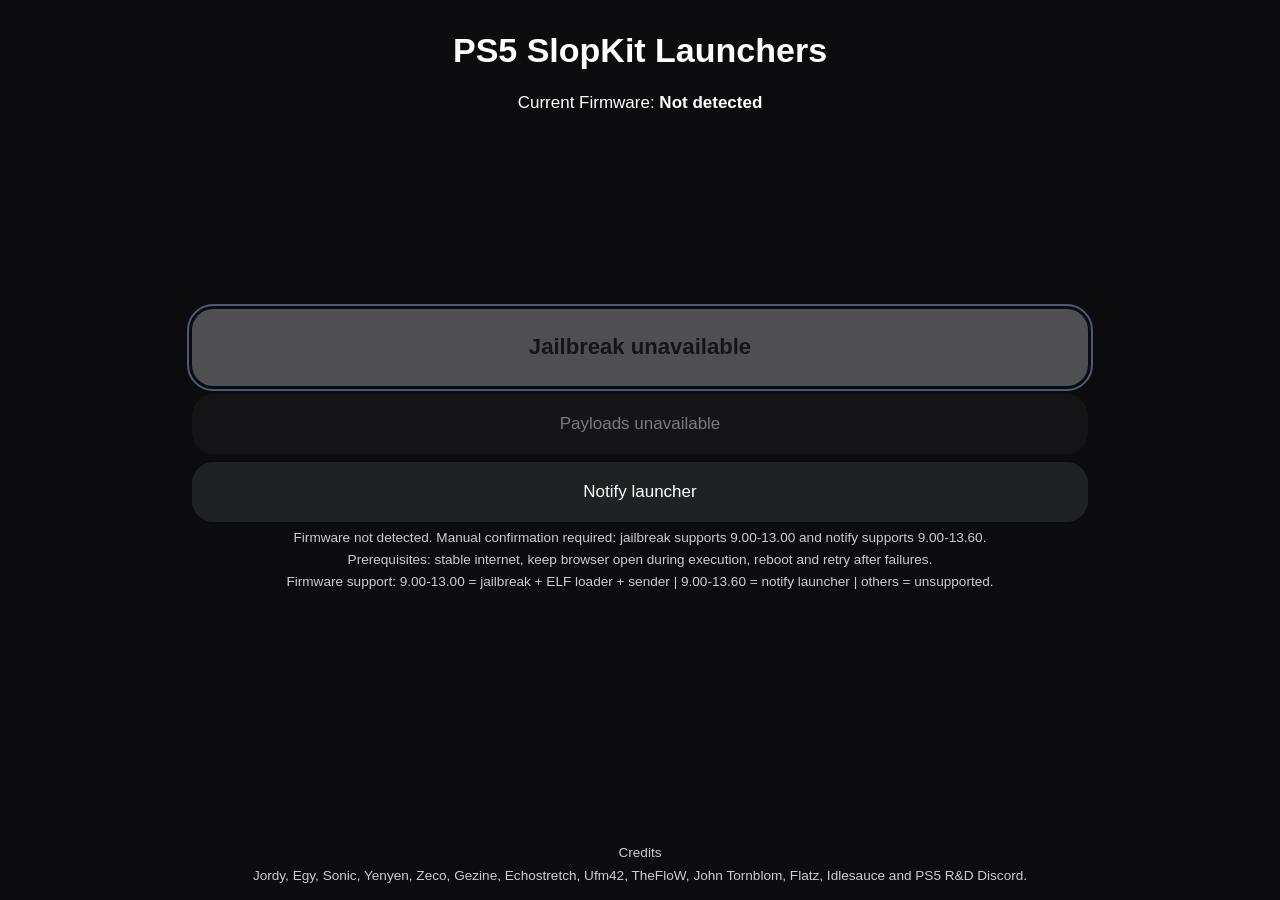
==== index.html @ 1217ed12 "Refine launcher fallback states Co-authored-by: Theo3535 <105073887+Theo3535@users.noreply.github.co" ====
<!DOCTYPE html>
<html lang="en">
<head>
  <meta charset="utf-8">
  <meta name="viewport" content="width=device-width, initial-scale=1">
  <title>PS5 SlopKit Launchers</title>
  <link rel="stylesheet" href="main.css?v=final">
</head>
<body>
  <div class="p-2">
    <h1 class="text-center">PS5 SlopKit Launchers</h1>
    <p class="text-center" id="top-bar-text">
      Current Firmware: <span class="fw-bold" id="current-fw">Unknown</span>
      <span class="firmware-stage-note" id="fw-stage-note" hidden></span>
    </p>
  </div>

  <div id="main-content">
    <div id="pre-jb-view" class="selected">
      <a tabindex="0" class="btn fw-bold" id="run-jb"
         href="slopkit/poops.html?go=1&amp;auto=1&amp;production=1&amp;trigger=netcontrol&amp;attempts=8&amp;only=ps0_preflight,ps1_prepare,ps3_stage0,ps4_validate,ps5_stage1,ps6_stage2,ps8_stage3,ps9_stage4,ps10_stage5&amp;log=debug&amp;payload=1&amp;v=final">Jailbreak</a>
      <a tabindex="0" class="btn btn-secondary" id="run-sender"
         href="slopkit/poops.html?go=1&amp;auto=1&amp;production=1&amp;trigger=netcontrol&amp;attempts=8&amp;only=ps0_preflight,ps1_prepare,ps3_stage0,ps4_validate,ps5_stage1,ps6_stage2,ps8_stage3,ps9_stage4,ps10_stage5&amp;log=debug&amp;payload=1&amp;reuse=1&amp;v=final">Payloads (sender)</a>
      <a tabindex="0" class="btn btn-secondary" id="run-notify"
         href="notify-launcher.html">Notify launcher</a>
      <p class="text-secondary" id="fw-compat-note" hidden aria-live="polite"></p>
      <p class="text-secondary" id="fw-prereq-note" hidden aria-live="polite"></p>
      <p class="text-secondary" id="fw-support-matrix">
        Firmware support: 9.00-13.00 = jailbreak + ELF loader + sender | 9.00-13.60 = notify launcher | others = unsupported.
      </p>
    </div>
  </div>

  <div class="position-relative text-center p-2 mb-2">
    <p class="text-secondary">Credits</p>
    <p class="text-secondary mt-2">Jordy, Egy, Sonic, Yenyen, Zeco, Gezine, Echostretch, Ufm42, TheFloW, John Tornblom, Flatz, Idlesauce and PS5 R&amp;D Discord.</p>
  </div>

  <script>
const ROUTE = {
    stage5: "slopkit/poops.html?go=1&auto=1&production=1&trigger=netcontrol&attempts=8&only=ps0_preflight,ps1_prepare,ps3_stage0,ps4_validate,ps5_stage1,ps6_stage2,ps8_stage3,ps9_stage4,ps10_stage5&log=debug&payload=1&v=final",
    stage5Reuse: "slopkit/poops.html?go=1&auto=1&production=1&trigger=netcontrol&attempts=8&only=ps0_preflight,ps1_prepare,ps3_stage0,ps4_validate,ps5_stage1,ps6_stage2,ps8_stage3,ps9_stage4,ps10_stage5&log=debug&payload=1&reuse=1&v=final",
    notifyLauncher: "notify-launcher.html"
};

function normalizeRoute(route) {
    const url = new URL(route, window.location.href);
    return `${url.pathname}${url.search}`;
}

function isCanonicalRoute(route, expected) {
    return normalizeRoute(route) === normalizeRoute(expected);
}

function disableAction(link, label, title) {
    if (!link) return;
    link.textContent = label;
    link.title = title || "";
    link.removeAttribute("href");
    link.setAttribute("aria-disabled", "true");
    link.setAttribute("aria-describedby", "fw-compat-note");
    link.setAttribute("tabindex", "-1");
}

function bindCanonicalRoute(link, expectedRoute, shouldBlock) {
    if (!link) return;
    const handleActivation = function (event) {
        if (event.type === "keydown" && event.key !== "Enter" && event.key !== " ") {
            return;
        }
        if (typeof shouldBlock === "function" && shouldBlock()) {
            event.preventDefault();
            return;
        }
        const currentHref = link.getAttribute("href") || "";
        if (!isCanonicalRoute(currentHref, expectedRoute)) {
            event.preventDefault();
            throw new Error(`Blocked non-canonical route for ${link.id || "action"}.`);
        }
        link.href = expectedRoute;
    };
    link.addEventListener("click", handleActivation);
    link.addEventListener("keydown", handleActivation);
}

function setActionState(link, config) {
    if (!link) return;
    link.textContent = config.label;
    link.title = config.title || "";
    if (config.disabled) {
        disableAction(link, config.label, config.title);
        return;
    }
    link.href = config.href;
    link.removeAttribute("aria-disabled");
    link.removeAttribute("aria-describedby");
    link.setAttribute("tabindex", "0");
}

function firmwareStateFromVersion(firmware) {
    const parsed = Number.parseFloat(firmware);
    if (!Number.isFinite(parsed)) return "unknown";
    if (parsed < 9.0 || parsed > 13.6) return "unsupported";
    return parsed <= 13.0 ? "full" : "notify";
}

function runCompatibilitySelfChecks() {
    const stateChecks = [
        ["9.00", "full"],
        ["12.00", "full"],
        ["13.00", "full"],
        ["13.40", "notify"],
        ["8.99", "unsupported"],
        ["", "unknown"]
    ];
    for (const [firmware, expected] of stateChecks) {
        if (firmwareStateFromVersion(firmware) !== expected) {
            throw new Error(`Firmware state self-check failed for ${firmware || "empty"}`);
        }
    }
    if (!isCanonicalRoute(ROUTE.stage5Reuse, ROUTE.stage5Reuse)
        || !isCanonicalRoute(ROUTE.stage5, ROUTE.stage5)
        || !isCanonicalRoute(ROUTE.notifyLauncher, ROUTE.notifyLauncher)) {
        throw new Error("Route canonical self-check failed");
    }
}

try {
    runCompatibilitySelfChecks();
    var firmwareMatch = /PlayStation 5\/(\d+\.\d+)/.exec(navigator.userAgent);
    var firmware = firmwareMatch ? firmwareMatch[1] : "";
    var runJb = document.getElementById("run-jb");
    var runSender = document.getElementById("run-sender");
    var runNotify = document.getElementById("run-notify");
    var firmwareNote = document.getElementById("fw-compat-note");
    var firmwareStageNote = document.getElementById("fw-stage-note");
    var prereqNote = document.getElementById("fw-prereq-note");
    var firmwareState = firmwareStateFromVersion(firmware);

    document.getElementById("current-fw").textContent = firmware || "Not detected";

    if (firmwareNote) {
        firmwareNote.hidden = true;
        firmwareNote.textContent = "";
    }
    if (firmwareStageNote) {
        firmwareStageNote.hidden = true;
        firmwareStageNote.textContent = "";
    }
    if (prereqNote) {
        prereqNote.hidden = false;
        prereqNote.textContent = "Prerequisites: stable internet, keep browser open during execution, reboot and retry after failures.";
    }

    setActionState(runNotify, { href: ROUTE.notifyLauncher, label: "Notify launcher" });

    if (firmwareState === "full") {
        setActionState(runJb, { href: ROUTE.stage5, label: "Jailbreak" });
        setActionState(runSender, { href: ROUTE.stage5Reuse, label: "Payloads (sender)" });
    } else {
        setActionState(runJb, {
            disabled: true,
            label: "Jailbreak unavailable",
            title: "This firmware is outside the supported jailbreak range (9.00-13.00)."
        });
        setActionState(runSender, {
            disabled: true,
            label: "Payloads unavailable",
            title: "This firmware is outside the supported jailbreak range (9.00-13.00)."
        });
        if (firmwareNote) {
            firmwareNote.hidden = false;
            firmwareNote.textContent = firmwareState === "notify"
                ? "This firmware is supported by the notify launcher only. Use the Notify launcher button."
                : firmwareState === "unknown"
                    ? "Firmware not detected. Manual confirmation required: jailbreak supports 9.00-13.00 and notify supports 9.00-13.60."
                    : "Unsupported firmware detected. Supported ranges: jailbreak 9.00-13.00, notify 9.00-13.60.";
        }
    }

    bindCanonicalRoute(runJb, ROUTE.stage5, function () {
        return runJb.getAttribute("aria-disabled") === "true";
    });
    bindCanonicalRoute(runSender, ROUTE.stage5Reuse, function () {
        return runSender.getAttribute("aria-disabled") === "true" || firmwareState !== "full";
    });
    bindCanonicalRoute(runNotify, ROUTE.notifyLauncher);
} catch (e) {
    console.error("Firmware compatibility error:", e);
    disableAction(document.getElementById("run-jb"), "Jailbreak unavailable", "Compatibility checks failed.");
    disableAction(document.getElementById("run-sender"), "Payloads unavailable", "Compatibility checks failed.");
    disableAction(document.getElementById("run-notify"), "Notify launcher unavailable", "Compatibility checks failed.");
    var failNote = document.getElementById("fw-compat-note");
    if (failNote) {
        failNote.hidden = false;
        failNote.textContent = "Compatibility checks failed. Refresh the page before launching any flow.";
    }
}

try { document.getElementById("run-jb").focus(); } catch (e) { }
</script>
</body>
</html>
---- main.css ----
:root {
  --text-color-primary: #fff;
  --text-color-secondary: #ccc;
  --text-color-tertiary: #999;
  --background-color-primary: #0c0c0f;
  --surface-color-primary: #202125;
  --surface-color-secondary: #15161a;
  --surface-color-hover: #a2a2a6;
  --text-color-primary-hover: #202020;
  --text-color-secondary-hover: #444;
  font-size: 17px;
}

body {
  user-select: none;
  -webkit-user-select: none;
  background-color: var(--background-color-primary);
  color: var(--text-color-primary);
  font-family: Arial, sans-serif;
  display: grid;
  grid-template-rows: auto 1fr auto;
  height: 100vh;
  padding: 0;
  margin: 0;
  overflow-x: hidden;
  overflow-y: auto;
  box-sizing: border-box;
}

a { color: var(--text-color-secondary); }
a:active { border: none; }
a:focus-visible {
  outline: .15rem solid #8fbcff;
  outline-offset: .2rem;
}

.btn {
  padding: 1rem 2rem;
  text-align: center;
  text-decoration: none;
  display: inline-block;
  margin: .2rem;
  cursor: pointer;
  line-height: 2.5rem;
  min-width: 5rem;
  border-radius: 1.25rem;
  width: 50%;
  background-color: var(--surface-color-primary);
  border: none;
  color: var(--text-color-primary);
  font-size: 1.3rem;
  transition: background-color .25s ease;
  box-sizing: border-box;
}

.btn:hover, .btn:focus {
  background-color: var(--surface-color-hover);
  color: var(--text-color-primary-hover);
}

.btn-secondary { padding: .5rem 2rem; font-size: 1rem; }
.btn[aria-disabled="true"] {
  opacity: .45;
  pointer-events: none;
  cursor: not-allowed;
}

#main-content { position: relative; box-sizing: border-box; }
#main-content > div {
  position: absolute;
  top: 0;
  left: 0;
  width: 100%;
  height: 100%;
  opacity: 0;
  pointer-events: none;
  transition: opacity .3s ease-in-out;
  box-sizing: border-box;
  display: flex;
}

#pre-jb-view {
  display: block !important;
  padding-top: 18vh;
  text-align: center;
}

#pre-jb-view .btn {
  display: block;
  width: 70%;
  max-width: none;
  margin: .5rem auto;
}
#fw-compat-note {
  max-width: 70%;
  margin: .4rem auto 0;
  white-space: normal;
  overflow: visible;
}
#fw-prereq-note,
#fw-support-matrix {
  max-width: 70%;
  margin: .4rem auto 0;
  white-space: normal;
  overflow: visible;
}
.firmware-stage-note {
  color: #ebcb8b;
}

.selected { opacity: 1 !important; pointer-events: auto !important; }
.position-relative { position: relative; }
.text-center { text-align: center; }
.fw-bold { font-weight: 800; }
.text-secondary {
  color: var(--text-color-secondary);
  margin: 0;
  padding: 0;
  font-size: .8rem;
}
.p-2 { padding: .5rem !important; }
.mt-2 { margin-top: .5rem !important; }
.mb-2 { margin-bottom: .5rem !important; }
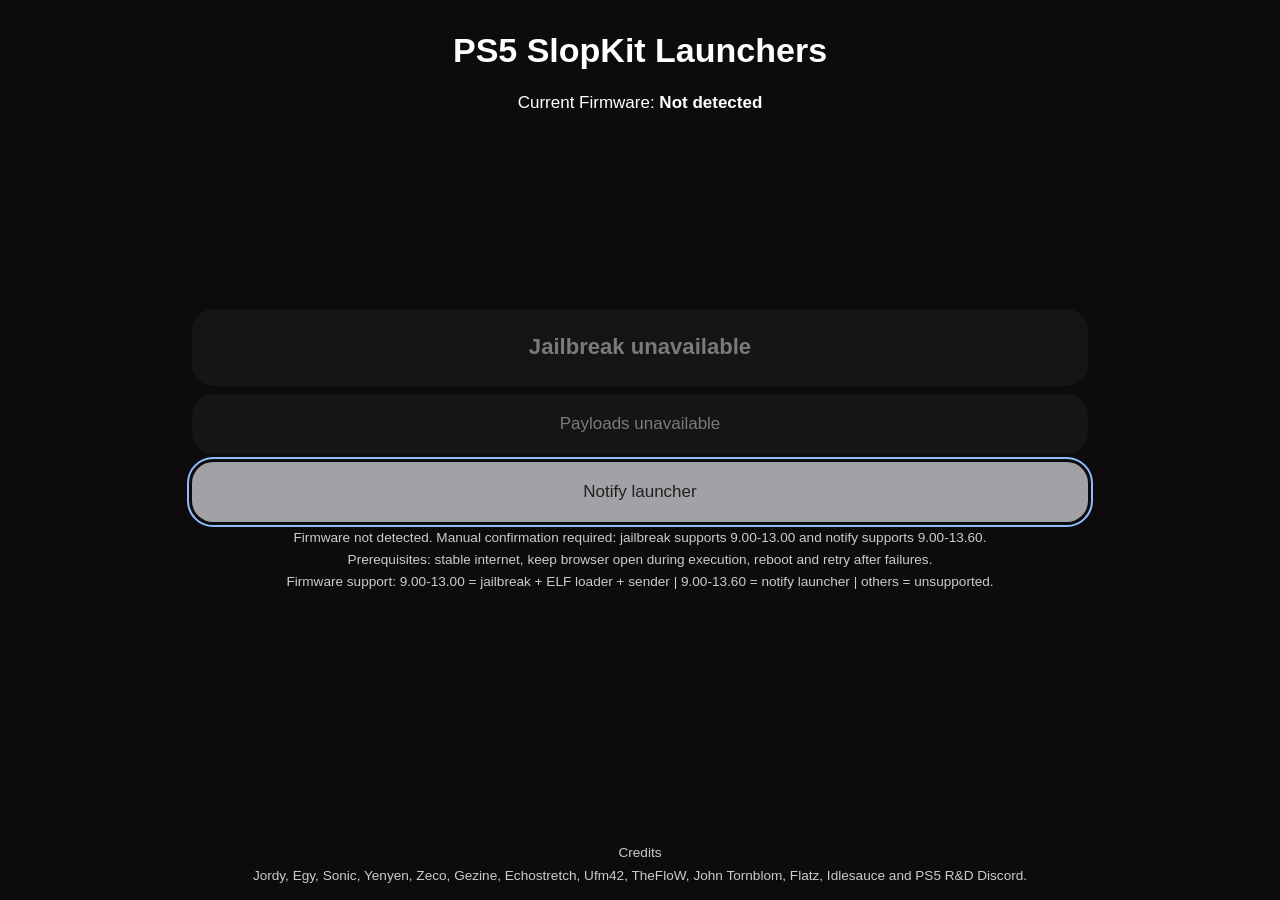
==== commit b6c297d2: "Stabilize launcher activation handling Co-authored-by: Theo3535 <105073887+Theo3535@users.noreply.gi" ====
--- a/index.html
+++ b/index.html
@@ -73,9 +73,14 @@
             return;
         }
         const currentHref = link.getAttribute("href") || "";
+        if (!currentHref) {
+            event.preventDefault();
+            return;
+        }
         if (!isCanonicalRoute(currentHref, expectedRoute)) {
             event.preventDefault();
-            throw new Error(`Blocked non-canonical route for ${link.id || "action"}.`);
+            link.href = expectedRoute;
+            return;
         }
         link.href = expectedRoute;
     };
@@ -197,7 +202,10 @@
     }
 }
 
-try { document.getElementById("run-jb").focus(); } catch (e) { }
+try {
+    const preferredAction = document.querySelector("#pre-jb-view a[href]");
+    if (preferredAction) preferredAction.focus();
+} catch (e) { }
 </script>
 </body>
 </html>
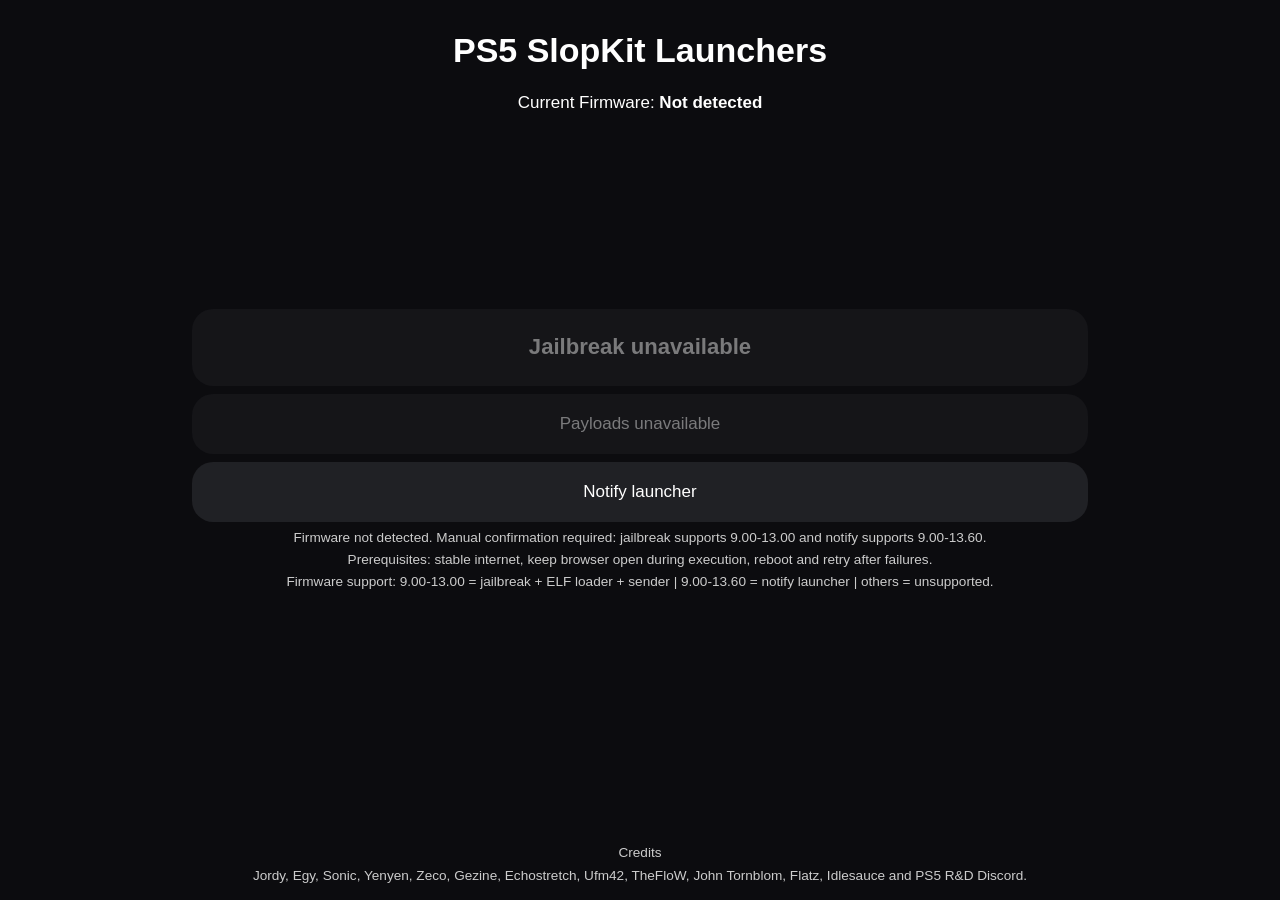
==== commit 16e7c5c1: "Centralize launcher compatibility rules Co-authored-by: Theo3535 <105073887+Theo3535@users.noreply.g" ====
--- a/index.html
+++ b/index.html
@@ -25,9 +25,7 @@
          href="notify-launcher.html">Notify launcher</a>
       <p class="text-secondary" id="fw-compat-note" hidden aria-live="polite"></p>
       <p class="text-secondary" id="fw-prereq-note" hidden aria-live="polite"></p>
-      <p class="text-secondary" id="fw-support-matrix">
-        Firmware support: 9.00-13.00 = jailbreak + ELF loader + sender | 9.00-13.60 = notify launcher | others = unsupported.
-      </p>
+      <p class="text-secondary" id="fw-support-matrix"></p>
     </div>
   </div>
 
@@ -36,7 +34,9 @@
     <p class="text-secondary mt-2">Jordy, Egy, Sonic, Yenyen, Zeco, Gezine, Echostretch, Ufm42, TheFloW, John Tornblom, Flatz, Idlesauce and PS5 R&amp;D Discord.</p>
   </div>
 
+  <script src="compatibility.js"></script>
   <script>
+const compat = window.SlopkitCompatibility;
 const ROUTE = {
     stage5: "slopkit/poops.html?go=1&auto=1&production=1&trigger=netcontrol&attempts=8&only=ps0_preflight,ps1_prepare,ps3_stage0,ps4_validate,ps5_stage1,ps6_stage2,ps8_stage3,ps9_stage4,ps10_stage5&log=debug&payload=1&v=final",
     stage5Reuse: "slopkit/poops.html?go=1&auto=1&production=1&trigger=netcontrol&attempts=8&only=ps0_preflight,ps1_prepare,ps3_stage0,ps4_validate,ps5_stage1,ps6_stage2,ps8_stage3,ps9_stage4,ps10_stage5&log=debug&payload=1&reuse=1&v=final",
@@ -102,24 +102,18 @@
     link.setAttribute("tabindex", "0");
 }
 
-function firmwareStateFromVersion(firmware) {
-    const parsed = Number.parseFloat(firmware);
-    if (!Number.isFinite(parsed)) return "unknown";
-    if (parsed < 9.0 || parsed > 13.6) return "unsupported";
-    return parsed <= 13.0 ? "full" : "notify";
-}
-
 function runCompatibilitySelfChecks() {
     const stateChecks = [
         ["9.00", "full"],
         ["12.00", "full"],
         ["13.00", "full"],
+        ["13.10", "unsupported"],
         ["13.40", "notify"],
         ["8.99", "unsupported"],
         ["", "unknown"]
     ];
     for (const [firmware, expected] of stateChecks) {
-        if (firmwareStateFromVersion(firmware) !== expected) {
+        if (compat.firmwareStateFromVersion(firmware) !== expected) {
             throw new Error(`Firmware state self-check failed for ${firmware || "empty"}`);
         }
     }
@@ -140,9 +134,13 @@
     var firmwareNote = document.getElementById("fw-compat-note");
     var firmwareStageNote = document.getElementById("fw-stage-note");
     var prereqNote = document.getElementById("fw-prereq-note");
-    var firmwareState = firmwareStateFromVersion(firmware);
+    var supportMatrix = document.getElementById("fw-support-matrix");
+    var firmwareState = compat.firmwareStateFromVersion(firmware);
 
     document.getElementById("current-fw").textContent = firmware || "Not detected";
+    if (supportMatrix) {
+        supportMatrix.textContent = compat.texts.supportMatrix;
+    }
 
     if (firmwareNote) {
         firmwareNote.hidden = true;
@@ -201,11 +199,6 @@
         failNote.textContent = "Compatibility checks failed. Refresh the page before launching any flow.";
     }
 }
-
-try {
-    const preferredAction = document.querySelector("#pre-jb-view a[href]");
-    if (preferredAction) preferredAction.focus();
-} catch (e) { }
 </script>
 </body>
 </html>
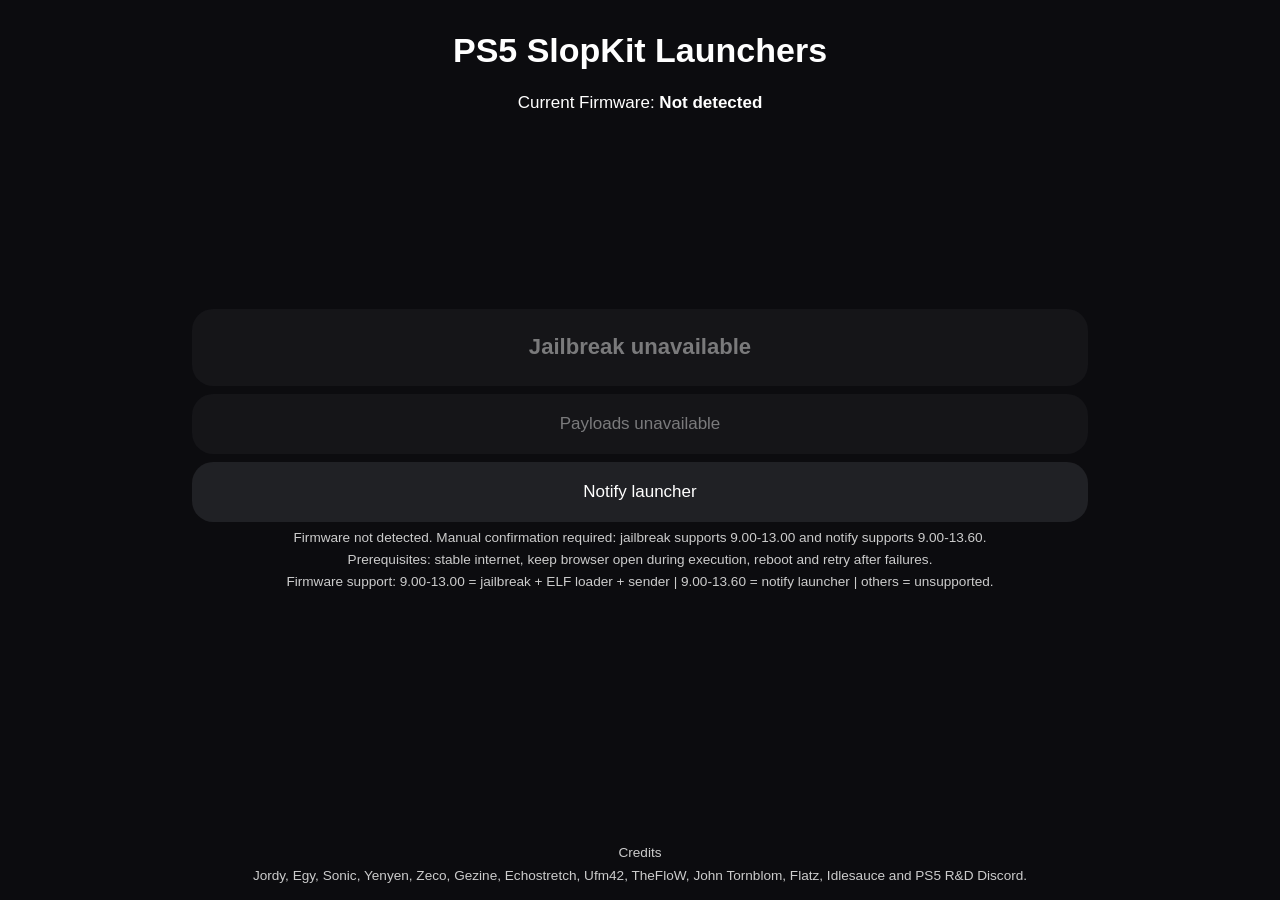
==== commit 47a82831: "Refactor launcher routes and keyboard handling Co-authored-by: Theo3535 <105073887+Theo3535@users.no" ====
--- a/index.html
+++ b/index.html
@@ -36,10 +36,11 @@
 
   <script src="compatibility.js"></script>
   <script>
+const STAGE5_BASE_QUERY = "go=1&auto=1&production=1&trigger=netcontrol&attempts=8&only=ps0_preflight,ps1_prepare,ps3_stage0,ps4_validate,ps5_stage1,ps6_stage2,ps8_stage3,ps9_stage4,ps10_stage5&log=debug&payload=1";
 const compat = window.SlopkitCompatibility;
 const ROUTE = {
-    stage5: "slopkit/poops.html?go=1&auto=1&production=1&trigger=netcontrol&attempts=8&only=ps0_preflight,ps1_prepare,ps3_stage0,ps4_validate,ps5_stage1,ps6_stage2,ps8_stage3,ps9_stage4,ps10_stage5&log=debug&payload=1&v=final",
-    stage5Reuse: "slopkit/poops.html?go=1&auto=1&production=1&trigger=netcontrol&attempts=8&only=ps0_preflight,ps1_prepare,ps3_stage0,ps4_validate,ps5_stage1,ps6_stage2,ps8_stage3,ps9_stage4,ps10_stage5&log=debug&payload=1&reuse=1&v=final",
+    stage5: `slopkit/poops.html?${STAGE5_BASE_QUERY}&v=final`,
+    stage5Reuse: `slopkit/poops.html?${STAGE5_BASE_QUERY}&reuse=1&v=final`,
     notifyLauncher: "notify-launcher.html"
 };
 
@@ -67,6 +68,9 @@
     const handleActivation = function (event) {
         if (event.type === "keydown" && event.key !== "Enter" && event.key !== " ") {
             return;
+        }
+        if (event.type === "keydown" && event.key === " ") {
+            event.preventDefault();
         }
         if (typeof shouldBlock === "function" && shouldBlock()) {
             event.preventDefault();
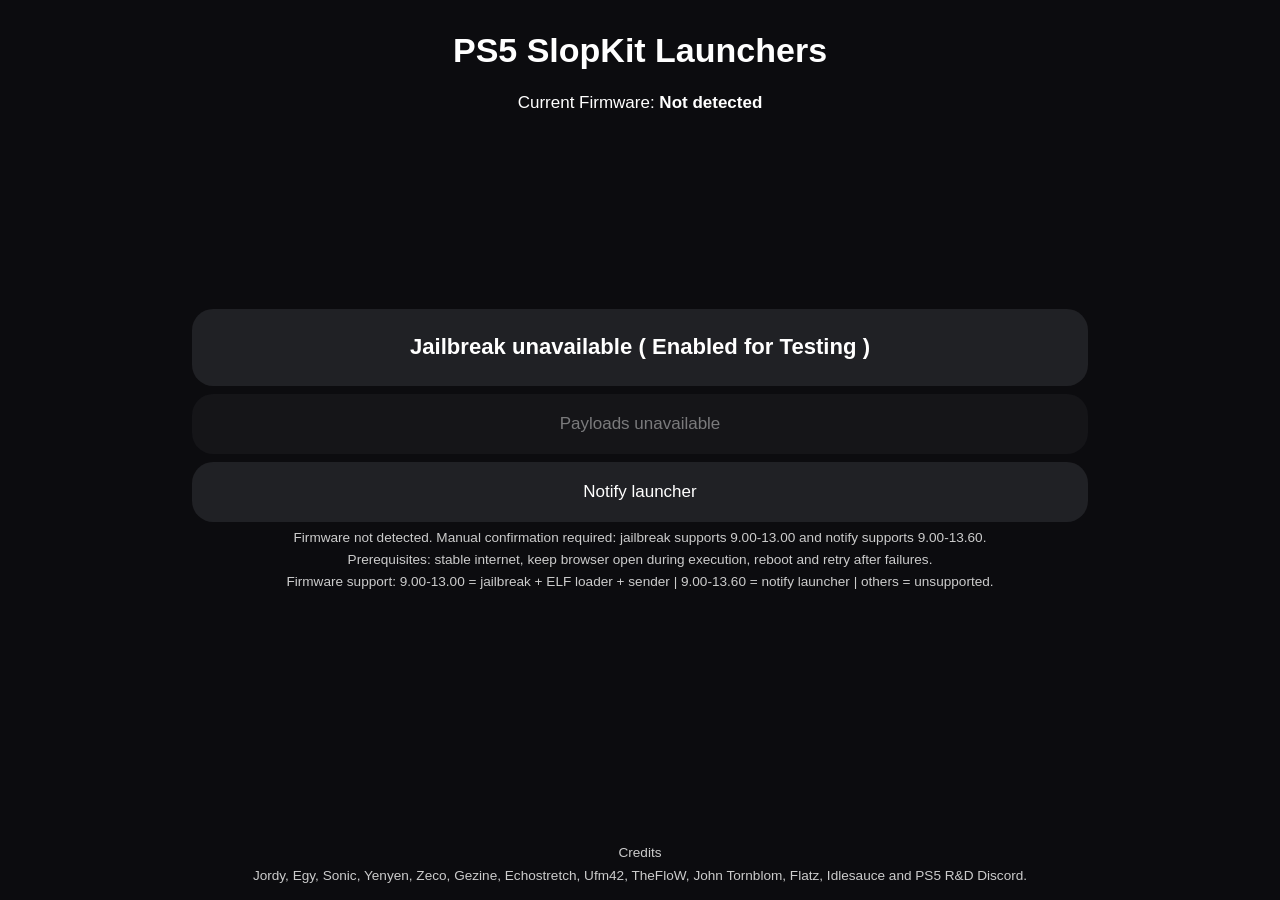
==== commit b54d1221: "Update jailbreak action state label for testing" ====
--- a/index.html
+++ b/index.html
@@ -166,8 +166,8 @@
         setActionState(runSender, { href: ROUTE.stage5Reuse, label: "Payloads (sender)" });
     } else {
         setActionState(runJb, {
-            disabled: true,
-            label: "Jailbreak unavailable",
+            disabled: false,
+            label: "Jailbreak unavailable ( Enabled for Testing )",
             title: "This firmware is outside the supported jailbreak range (9.00-13.00)."
         });
         setActionState(runSender, {
